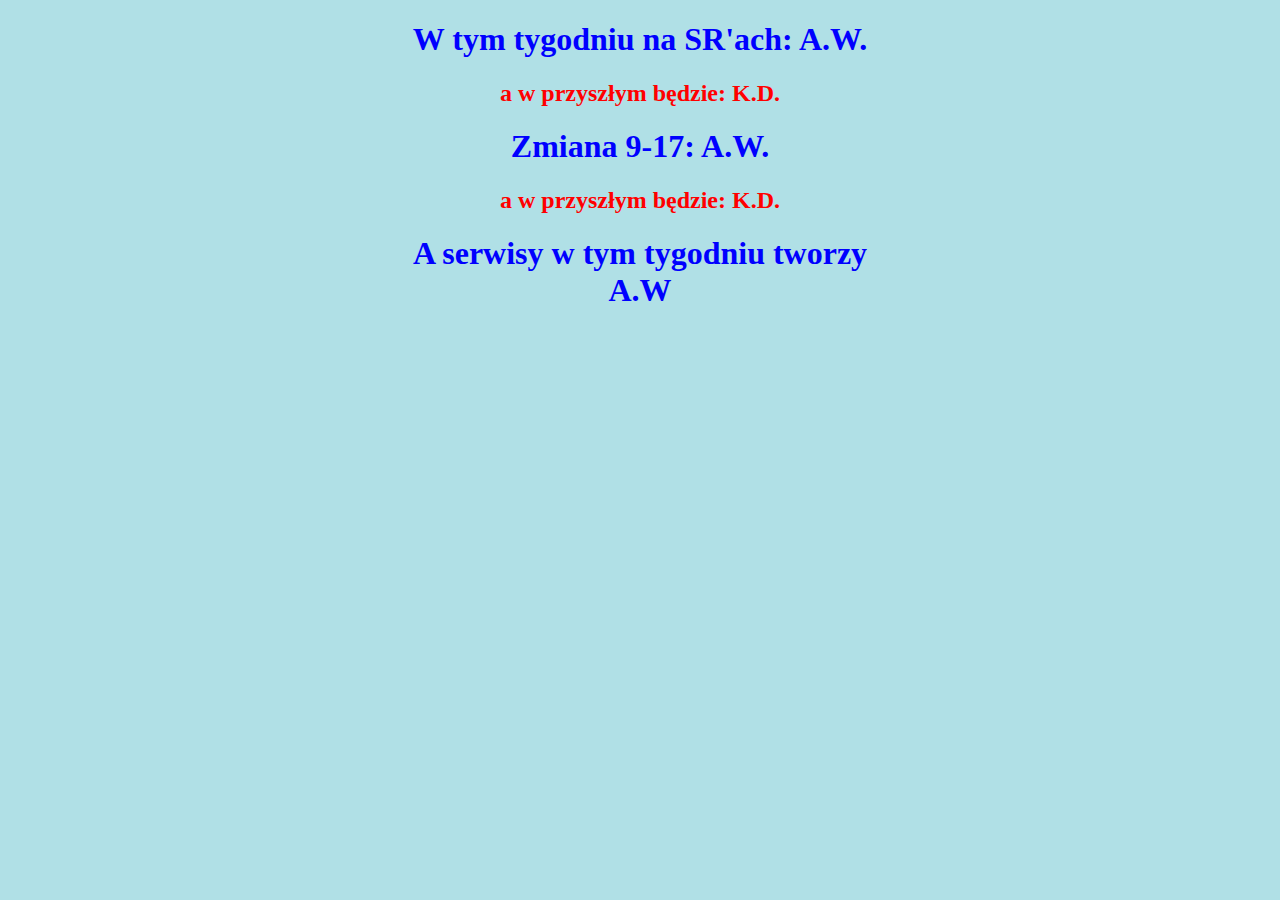
==== index.html @ a1d88968 "first version of online site" ====
<!DOCTYPE html>
<html>
<head>
    <title>Weekly Values</title>
    <script src="script.js"></script>
	<link rel="stylesheet" href="styles.css">
</head>
<body>
    <h1>W tym tygodniu na SR'ach: <span id="currentValue"></span></h1>
	<h2> a w przyszłym będzie: <span id="currentValueNext"></span></h1>
    <h1>Zmiana 9-17: <span id="shiftValue"></span></h1>
	<h2> a w przyszłym będzie: <span id="shiftValueNext"></span></h1>
	<h1> A serwisy w tym tygodniu tworzy <br /> <blink><span id="ServValue"></span></blink> </h1>
</body>
</html>
---- styles.css ----
body {
  background-color: powderblue;
}
h1 {
	text-align: center;
  color: blue;
}
h2 {
	text-align: center;
  color: red;
}
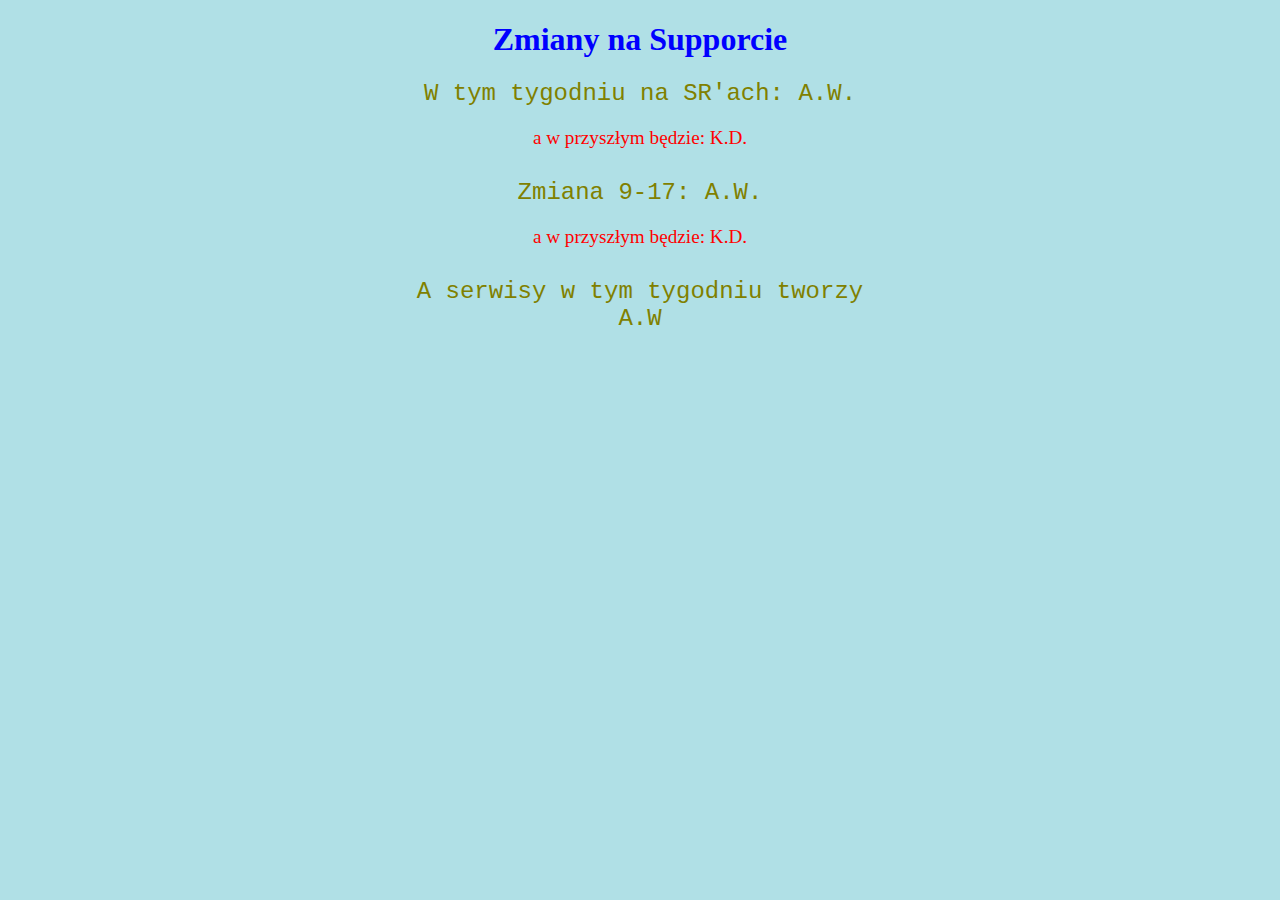
==== commit 28ff570a: "removed all but on h1, did some changes to css" ====
--- a/index.html
+++ b/index.html
@@ -6,10 +6,13 @@
 	<link rel="stylesheet" href="styles.css">
 </head>
 <body>
-    <h1>W tym tygodniu na SR'ach: <span id="currentValue"></span></h1>
-	<h2> a w przyszłym będzie: <span id="currentValueNext"></span></h1>
-    <h1>Zmiana 9-17: <span id="shiftValue"></span></h1>
-	<h2> a w przyszłym będzie: <span id="shiftValueNext"></span></h1>
-	<h1> A serwisy w tym tygodniu tworzy <br /> <blink><span id="ServValue"></span></blink> </h1>
+	<div>
+		<h1>Zmiany na Supporcie</h1>
+		<div class="cap">W tym tygodniu na SR'ach: <span id="currentValue"></span></div>
+		<div class="bot"> a w przyszłym będzie: <span id="currentValueNext"></span></div>
+		<div class="cap">Zmiana 9-17: <span id="shiftValue"></span></div>
+		<div class="bot"> a w przyszłym będzie: <span id="shiftValueNext"></span></div>
+		<div class="cap"> A serwisy w tym tygodniu tworzy <br /> <blink><span id="ServValue"></span></blink> </div>
+	</div>
 </body>
 </html>
--- a/styles.css
+++ b/styles.css
@@ -5,7 +5,16 @@
 	text-align: center;
   color: blue;
 }
-h2 {
+.bot {
 	text-align: center;
   color: red;
-}+  font-size: 120%;
+  padding-bottom: 30px;
+}
+.cap{
+	text-align: center;
+	color: olive;
+	font-family: "Lucida Console", "Courier New", monospace;
+	font-size: 150%;
+	padding-bottom: 20px;
+}
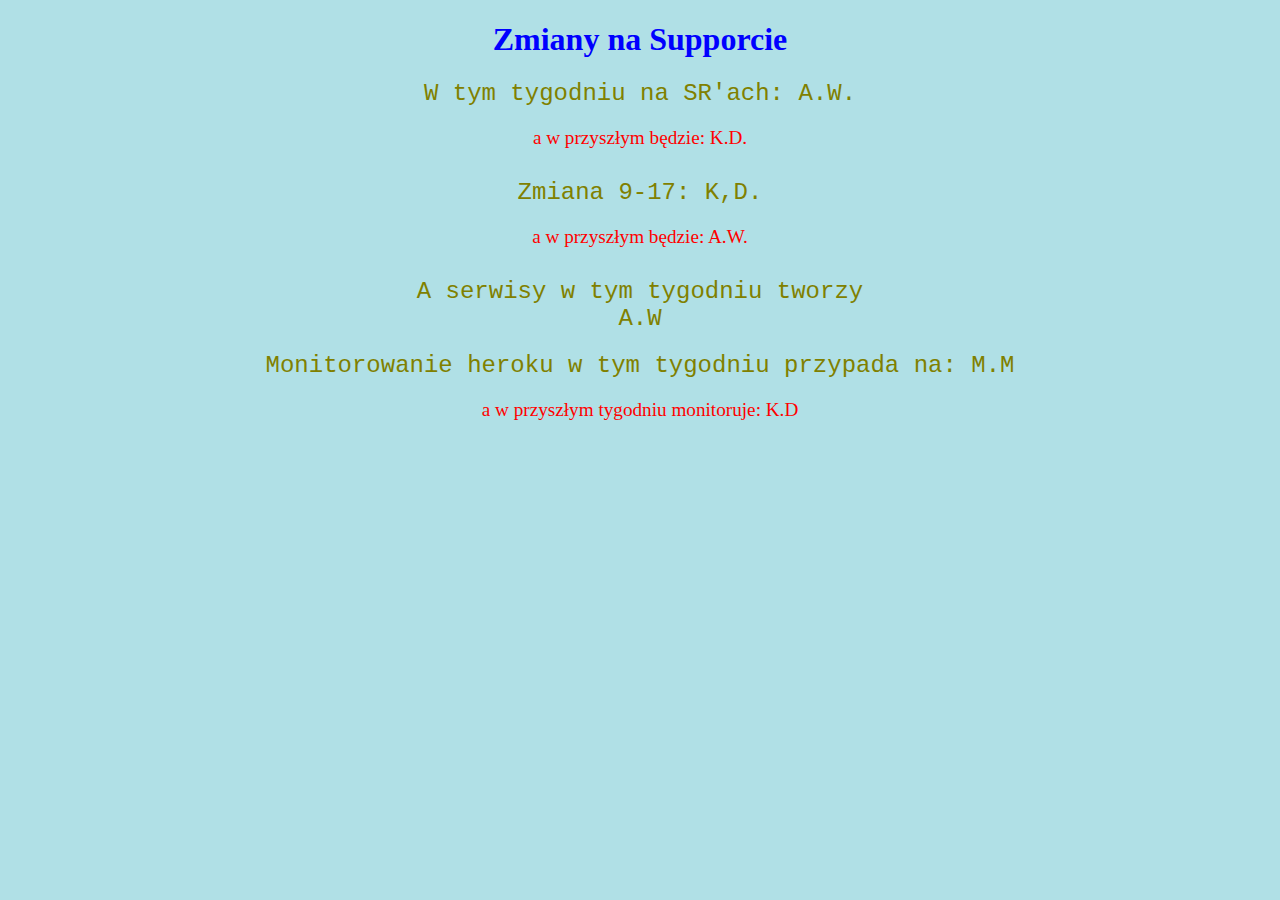
==== commit 62b485ac: "added a heroku and heroku next lines to display" ====
--- a/index.html
+++ b/index.html
@@ -12,7 +12,9 @@
 		<div class="bot"> a w przyszłym będzie: <span id="currentValueNext"></span></div>
 		<div class="cap">Zmiana 9-17: <span id="shiftValue"></span></div>
 		<div class="bot"> a w przyszłym będzie: <span id="shiftValueNext"></span></div>
-		<div class="cap"> A serwisy w tym tygodniu tworzy <br /> <blink><span id="ServValue"></span></blink> </div>
+		<div class="cap"> A serwisy w tym tygodniu tworzy <br /> <blink><span id="ServValue"></span> </div>
+		<div class="cap">Monitorowanie heroku w tym tygodniu przypada na: <span id="HerokuValue"></span></div>
+		<div class="bot"> a w przyszłym tygodniu monitoruje: <span id="HerokuValueNext"></span></div>
 	</div>
 </body>
 </html>
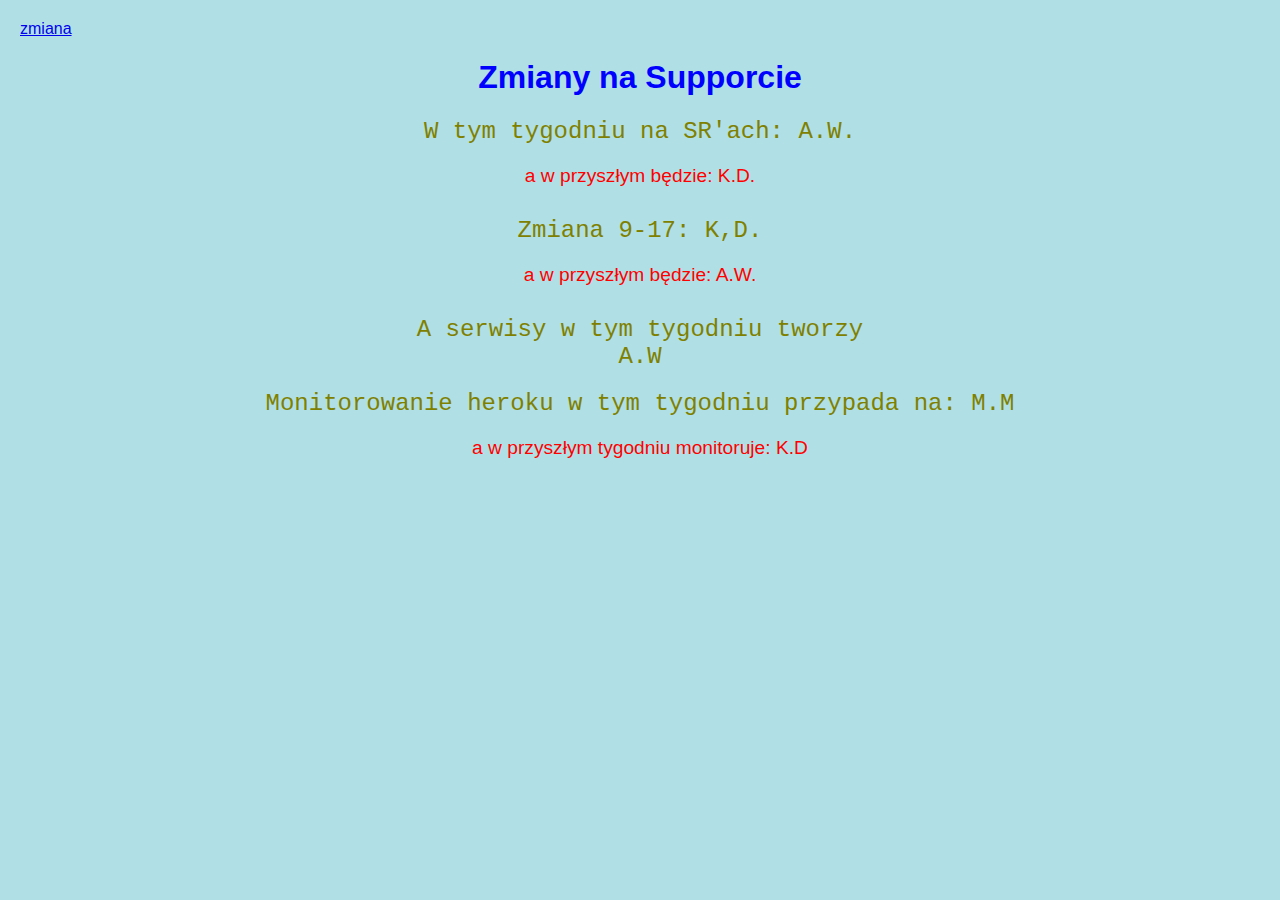
==== commit ab9d4f09: "zapomniałem o dwóch plikach" ====
--- a/index.html
+++ b/index.html
@@ -6,6 +6,7 @@
 	<link rel="stylesheet" href="styles.css">
 </head>
 <body>
+	<div><a href="edytor.html">zmiana</a></div>
 	<div>
 		<h1>Zmiany na Supporcie</h1>
 		<div class="cap">W tym tygodniu na SR'ach: <span id="currentValue"></span></div>
--- a/styles.css
+++ b/styles.css
@@ -1,5 +1,7 @@
 body {
-  background-color: powderblue;
+	background-color: powderblue;
+	font-family: Arial, sans-serif;
+	margin: 20px;
 }
 h1 {
 	text-align: center;
@@ -18,3 +20,16 @@
 	font-size: 150%;
 	padding-bottom: 20px;
 }
+textarea {
+	width: 100%;
+	height: 100px;
+	margin-bottom: 10px;
+}
+select, button {
+	margin-bottom: 10px;
+}
+#output {
+	border: 1px solid #ccc;
+	padding: 10px;
+	white-space: pre-wrap;
+}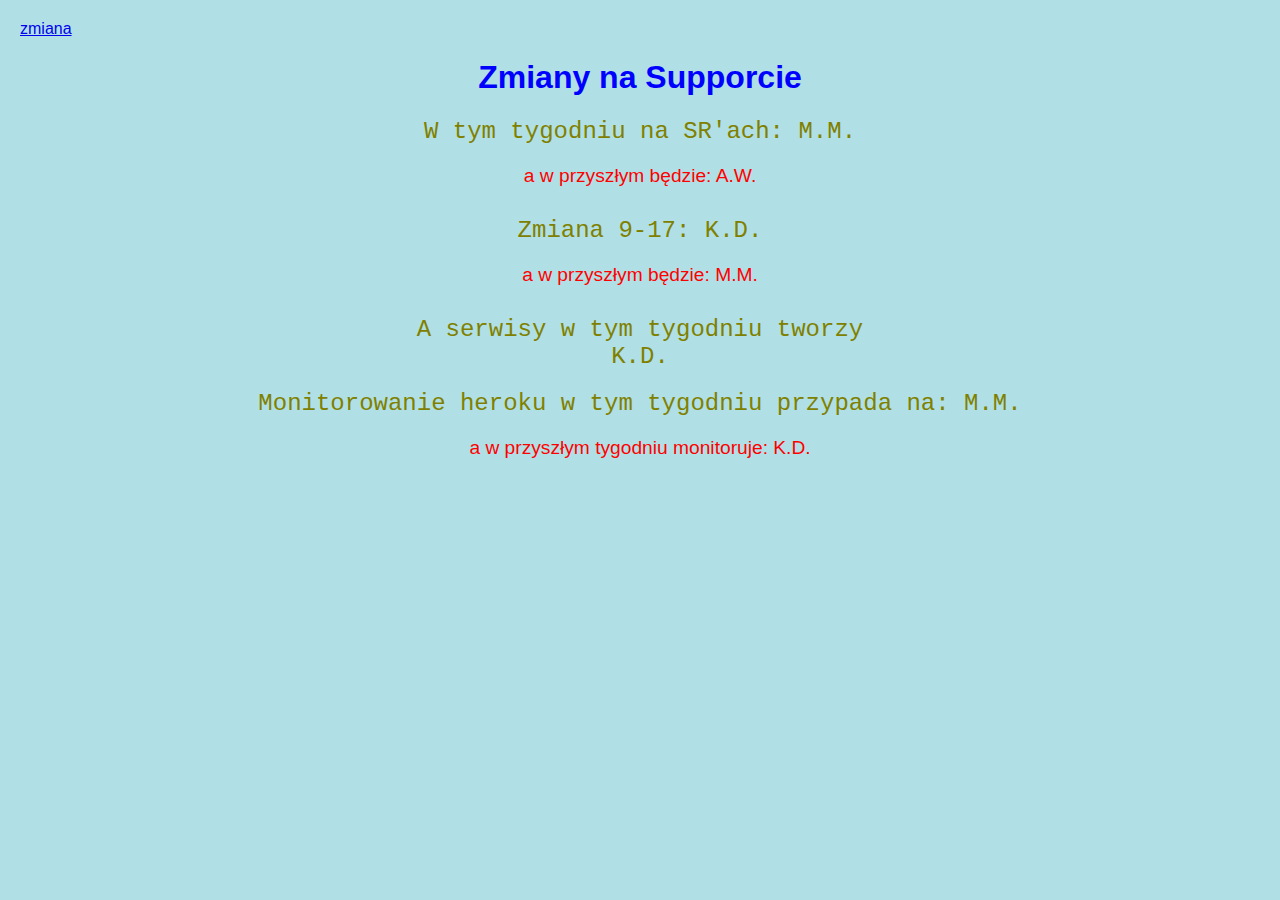
==== commit 317177dd: "Added console logs and changed the way of calculating the index" ====
--- a/index.html
+++ b/index.html
@@ -1,21 +1,21 @@
-<!DOCTYPE html>
-<html>
-<head>
-    <title>Weekly Values</title>
-    <script src="script.js"></script>
-	<link rel="stylesheet" href="styles.css">
-</head>
-<body>
-	<div><a href="edytor.html">zmiana</a></div>
-	<div>
-		<h1>Zmiany na Supporcie</h1>
-		<div class="cap">W tym tygodniu na SR'ach: <span id="currentValue"></span></div>
-		<div class="bot"> a w przyszłym będzie: <span id="currentValueNext"></span></div>
-		<div class="cap">Zmiana 9-17: <span id="shiftValue"></span></div>
-		<div class="bot"> a w przyszłym będzie: <span id="shiftValueNext"></span></div>
-		<div class="cap"> A serwisy w tym tygodniu tworzy <br /> <blink><span id="ServValue"></span> </div>
-		<div class="cap">Monitorowanie heroku w tym tygodniu przypada na: <span id="HerokuValue"></span></div>
-		<div class="bot"> a w przyszłym tygodniu monitoruje: <span id="HerokuValueNext"></span></div>
-	</div>
-</body>
-</html>
+<!DOCTYPE html>
+<html>
+<head>
+    <title>Weekly Values</title>
+    <link rel="stylesheet" href="styles.css">
+</head>
+<body>
+    <div><a href="edytor.html">zmiana</a></div>
+    <div>
+        <h1>Zmiany na Supporcie</h1>
+        <div class="cap">W tym tygodniu na SR'ach: <span id="currentValue"></span></div>
+        <div class="bot"> a w przyszłym będzie: <span id="currentValueNext"></span></div>
+        <div class="cap">Zmiana 9-17: <span id="shiftValue"></span></div>
+        <div class="bot"> a w przyszłym będzie: <span id="shiftValueNext"></span></div>
+        <div class="cap"> A serwisy w tym tygodniu tworzy <br /> <span id="ServValue"></span> </div>
+        <div class="cap">Monitorowanie heroku w tym tygodniu przypada na: <span id="HerokuValue"></span></div>
+        <div class="bot"> a w przyszłym tygodniu monitoruje: <span id="HerokuValueNext"></span></div>
+    </div>
+    <script src="script.js"></script>
+</body>
+</html>
